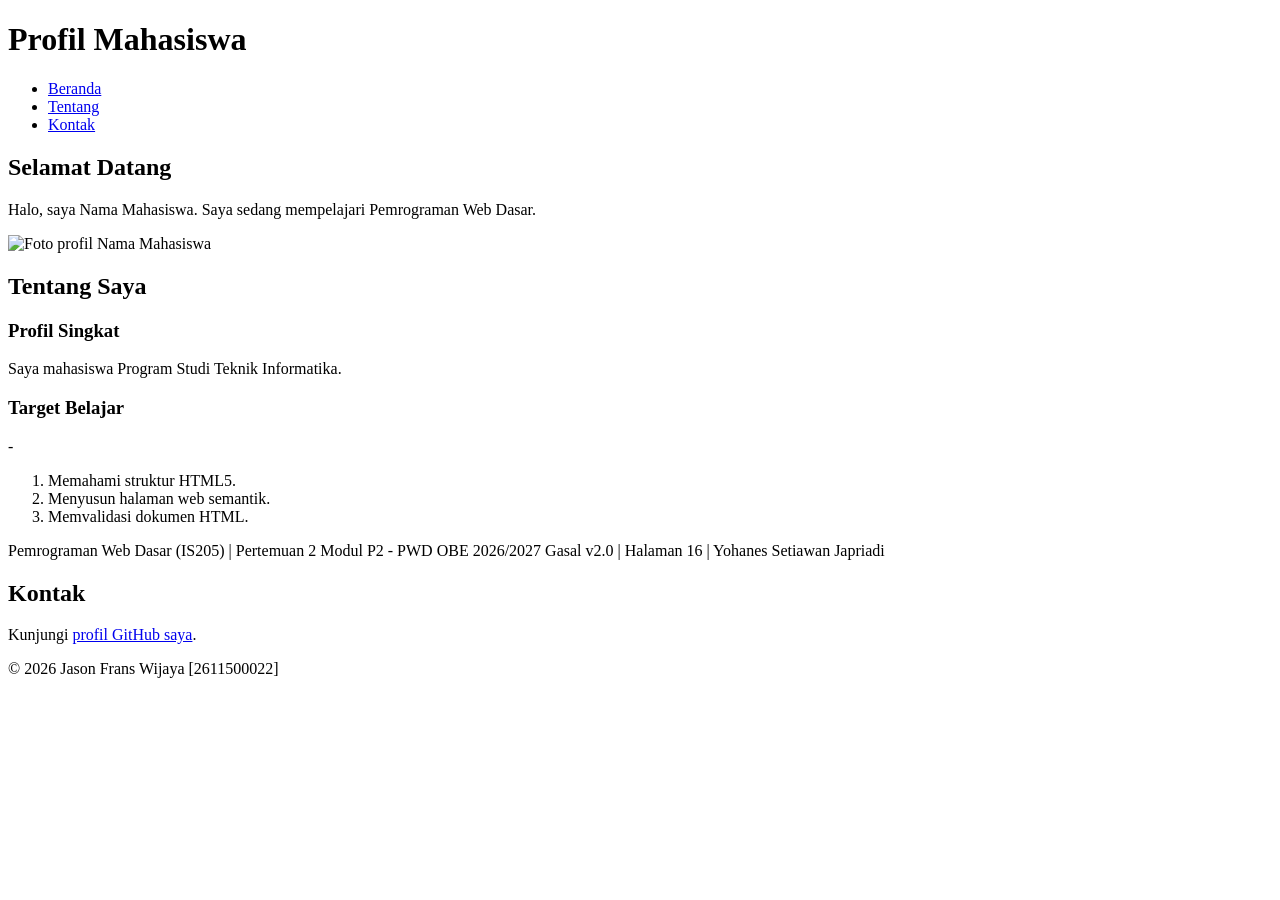
==== pertemuan-02/index.html @ eb7beb18 "Update index pertemuan 2" ====
<!DOCTYPE html>
<html lang="id">
<head>
<meta charset="UTF-8">
<meta name="viewport" content="width=device-width, initial-scale=1.0">
<title>Profil Mahasiswa</title>
</head>
<body>
<header>
<h1>Profil Mahasiswa</h1>
<nav>
<ul>
<li><a href="#home">Beranda</a></li>
<li><a href="#about">Tentang</a></li>
<li><a href="#contact">Kontak</a></li>
</ul>
</nav>
</header>
<main>
<section id="home">
<h2>Selamat Datang</h2>
<p>Halo, saya Nama Mahasiswa. Saya sedang mempelajari Pemrograman Web Dasar.</p>
<img src="img/foto-profil.png" alt="Foto profil Nama Mahasiswa">
</section>
<section id="about">
<h2>Tentang Saya</h2>
<article>
<h3>Profil Singkat</h3>
<p>Saya mahasiswa Program Studi Teknik Informatika.</p>
<h3>Target Belajar</h3>
- <ol>
<li>Memahami struktur HTML5.</li>
<li>Menyusun halaman web semantik.</li>
<li>Memvalidasi dokumen HTML.</li>
</ol>
</article>
</section>
<section id="contact">

Pemrograman Web Dasar (IS205) | Pertemuan 2

Modul P2 - PWD OBE 2026/2027 Gasal v2.0 | Halaman 16 | Yohanes Setiawan Japriadi
<h2>Kontak</h2>
<p>Kunjungi <a href="https://github.com/jason0503-dev">profil GitHub saya</a>.</p>
</section>
</main>
<footer>
<p>&copy; 2026 Jason Frans Wijaya [2611500022]</p>
</footer>
</body>
</html>
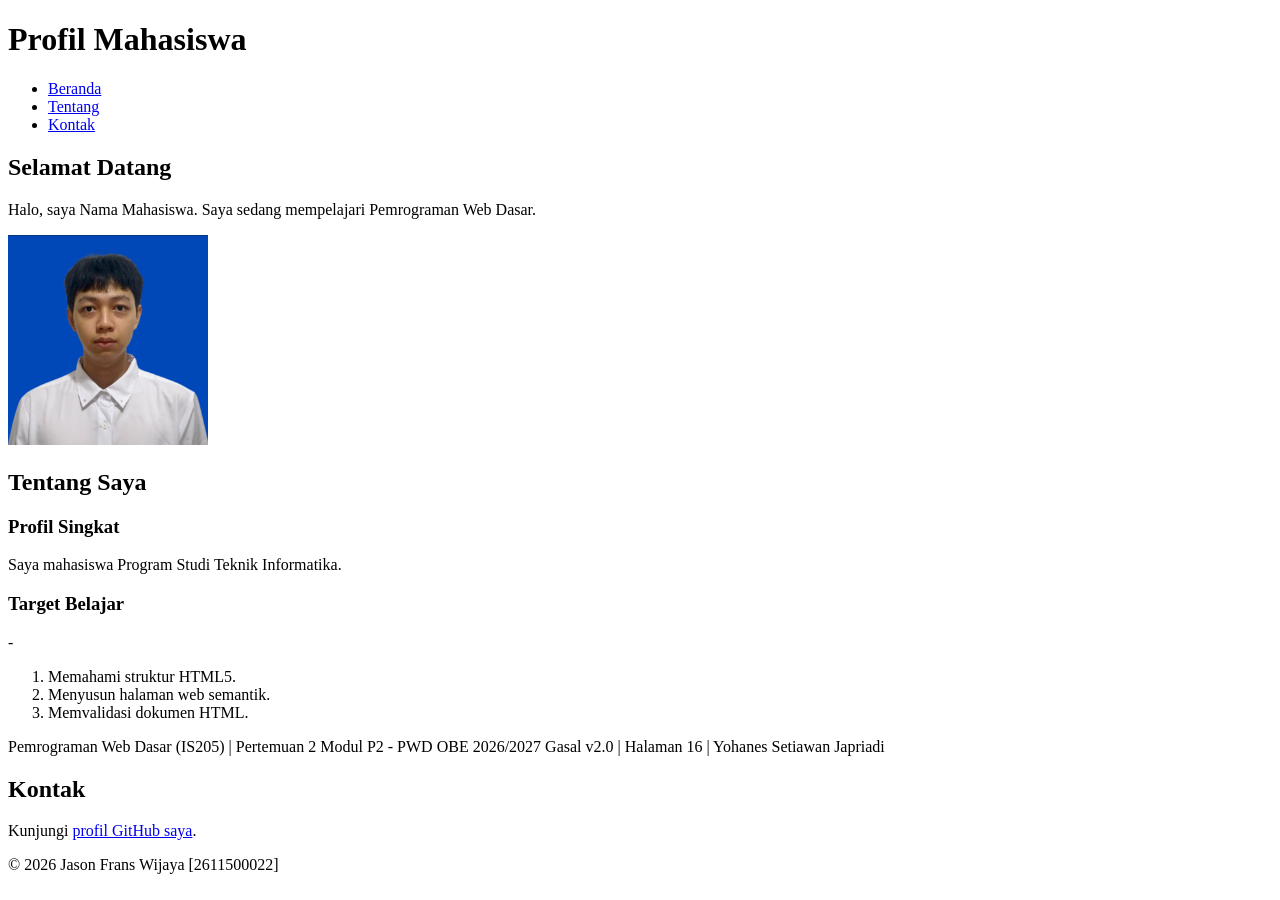
==== commit 645c388f: "Update terbaru pertemuan 2" ====
--- a/pertemuan-02/index.html
+++ b/pertemuan-02/index.html
@@ -20,7 +20,7 @@
 <section id="home">
 <h2>Selamat Datang</h2>
 <p>Halo, saya Nama Mahasiswa. Saya sedang mempelajari Pemrograman Web Dasar.</p>
-<img src="img/foto-profil.png" alt="Foto profil Nama Mahasiswa">
+<img src="img/foto-profil.png" alt="Foto profil Nama Mahasiswa" width="200">
 </section>
 <section id="about">
 <h2>Tentang Saya</h2>
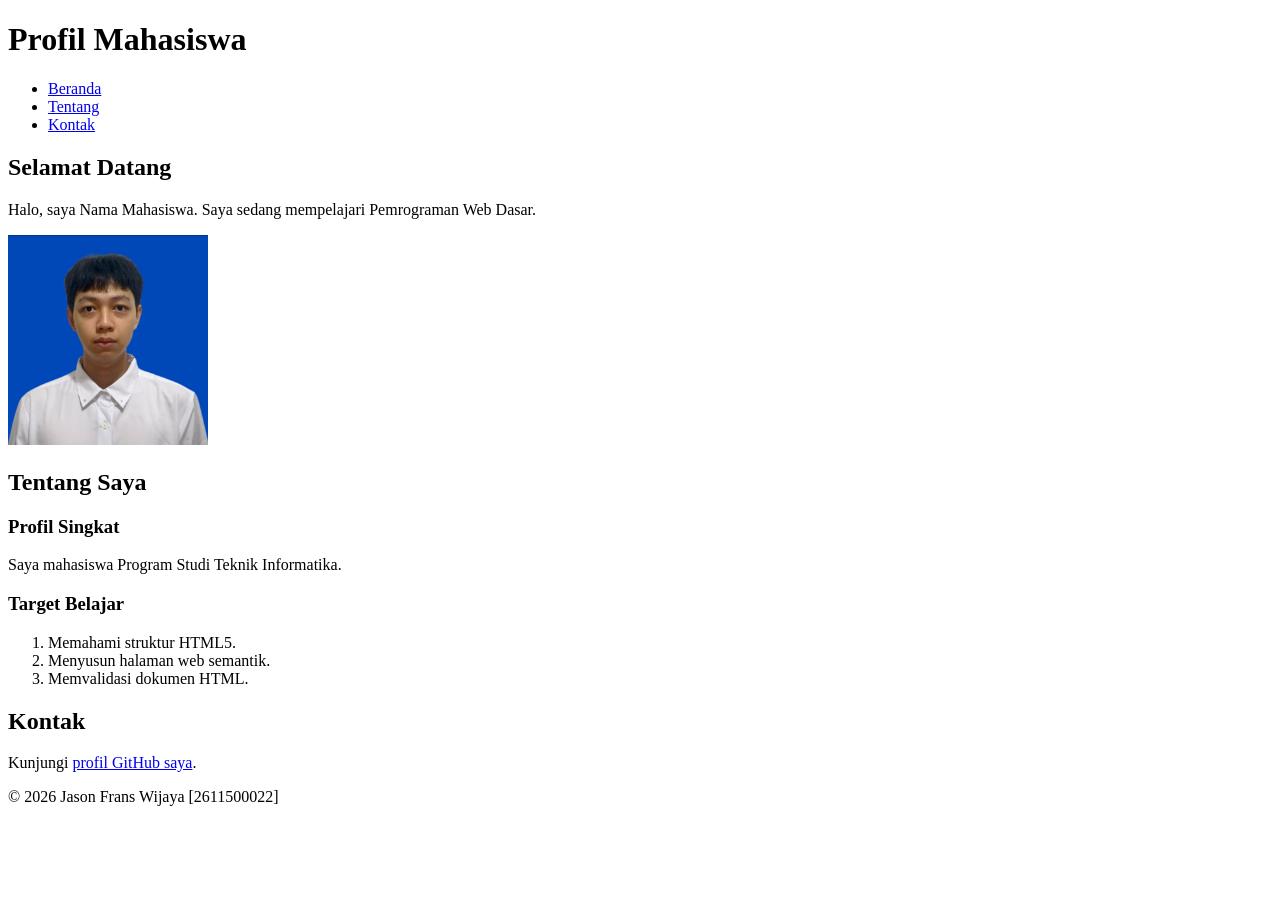
==== commit 97534ec0: "Update terbaru" ====
--- a/pertemuan-02/index.html
+++ b/pertemuan-02/index.html
@@ -28,7 +28,7 @@
 <h3>Profil Singkat</h3>
 <p>Saya mahasiswa Program Studi Teknik Informatika.</p>
 <h3>Target Belajar</h3>
-- <ol>
+<ol>
 <li>Memahami struktur HTML5.</li>
 <li>Menyusun halaman web semantik.</li>
 <li>Memvalidasi dokumen HTML.</li>
@@ -36,10 +36,6 @@
 </article>
 </section>
 <section id="contact">
-
-Pemrograman Web Dasar (IS205) | Pertemuan 2
-
-Modul P2 - PWD OBE 2026/2027 Gasal v2.0 | Halaman 16 | Yohanes Setiawan Japriadi
 <h2>Kontak</h2>
 <p>Kunjungi <a href="https://github.com/jason0503-dev">profil GitHub saya</a>.</p>
 </section>
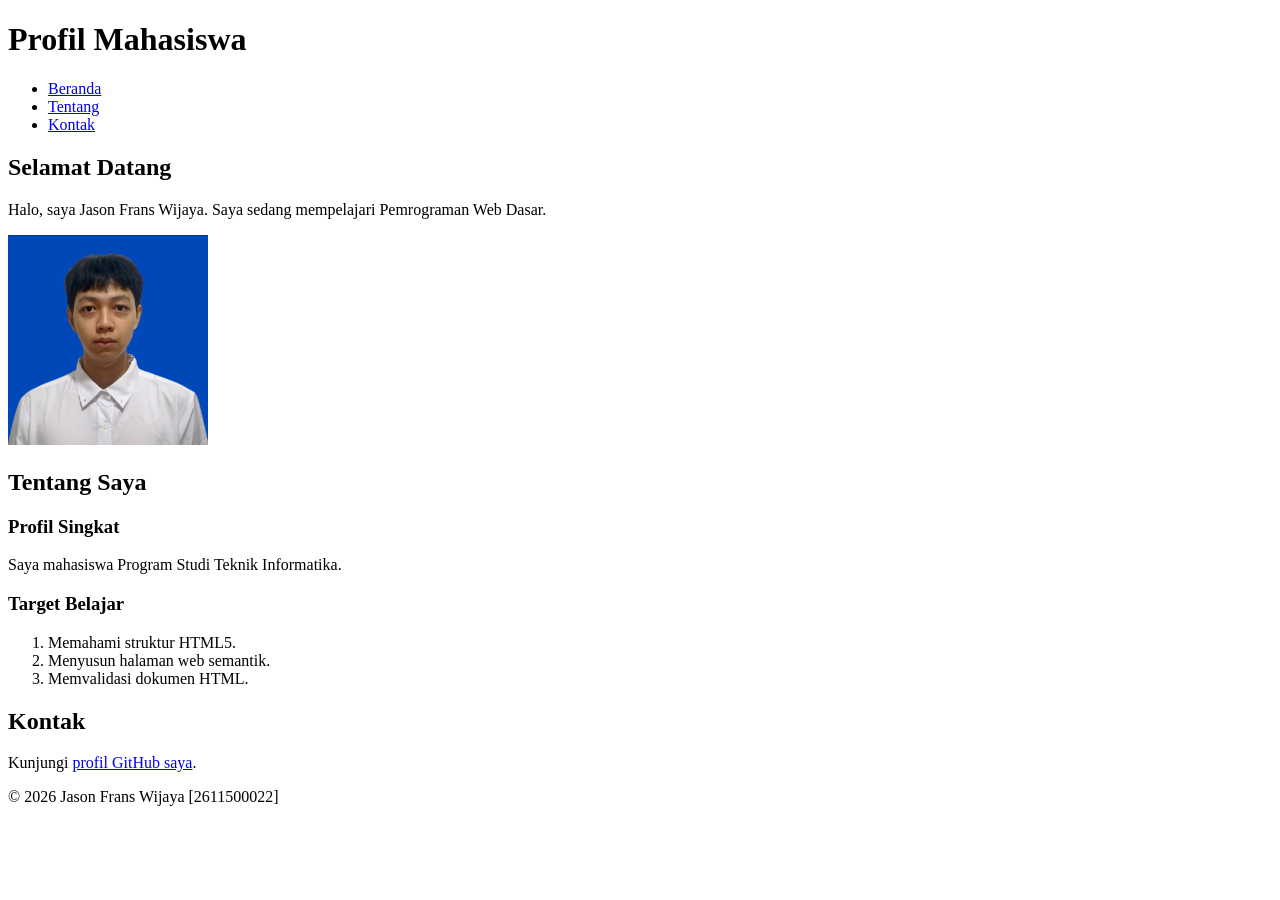
==== commit 50f30082: "Update terbaru" ====
--- a/pertemuan-02/index.html
+++ b/pertemuan-02/index.html
@@ -19,7 +19,7 @@
 <main>
 <section id="home">
 <h2>Selamat Datang</h2>
-<p>Halo, saya Nama Mahasiswa. Saya sedang mempelajari Pemrograman Web Dasar.</p>
+<p>Halo, saya Jason Frans Wijaya. Saya sedang mempelajari Pemrograman Web Dasar.</p>
 <img src="img/foto-profil.png" alt="Foto profil Nama Mahasiswa" width="200">
 </section>
 <section id="about">
